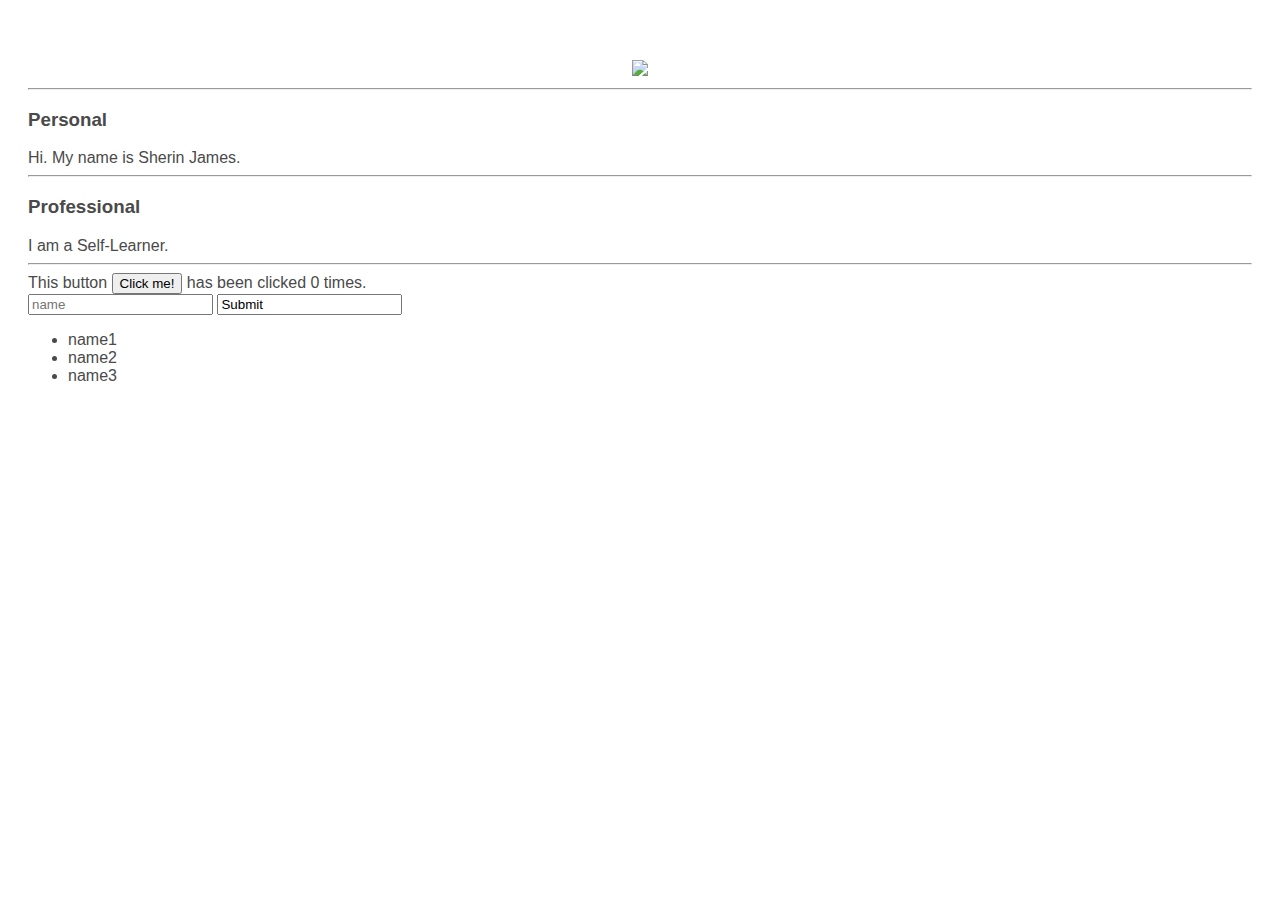
==== ui/index.html @ 02b9c2e1 "[imad-console] Updates ui/index.html" ====
<!doctype html>
<html>
    <head>
        <link href="/ui/style.css" rel="stylesheet" />
    </head>
    <body>
        <div class = "container">
            <div class="center">
                <img id = "madi" src="https://pbs.twimg.com/profile_images/761069161082609668/EGrf6j2N.jpg" class="img-medium"/>
            </div>
            <hr/>
            <h3>Personal</h3>
            <div>
                Hi. My name is Sherin James.
            </div>
            <hr/>
            <h3>Professional</h3>
            <div>
                I am a Self-Learner.
            </div>
            <hr/>
            <div class = "footer">
                This button <button id = 'counter'>Click me!</button> has been clicked <span id = 'count'>0</span> times.
                <div>
                <input type="text" id="name" placeholder="name"></input>
                <input type="text" value="Submit"></input>
                <ul>
                    <li>name1</li>
                    <li>name2</li>
                    <li>name3</li>
                </ul>
                </div>
            </div>
        </div>
       
        <script type="text/javascript" src="/ui/main.js">
        </script>
    </body>
</html>
---- ui/style.css ----
body {
    font-family: sans-serif;
    
    margin-top: 60px;
}

.center {
    text-align: center;
}

.text-big {
    font-size: 300%;
}

.bold {
    font-weight: bold;
}

.img-medium {
    height: 200px;
}
.container {
     max-width: 800;
     margin: 0 auto;
     color: #4a4a4a;
     font-family: sans-serif;
     padding-left: 20px;
     padding-right: 20px;
}
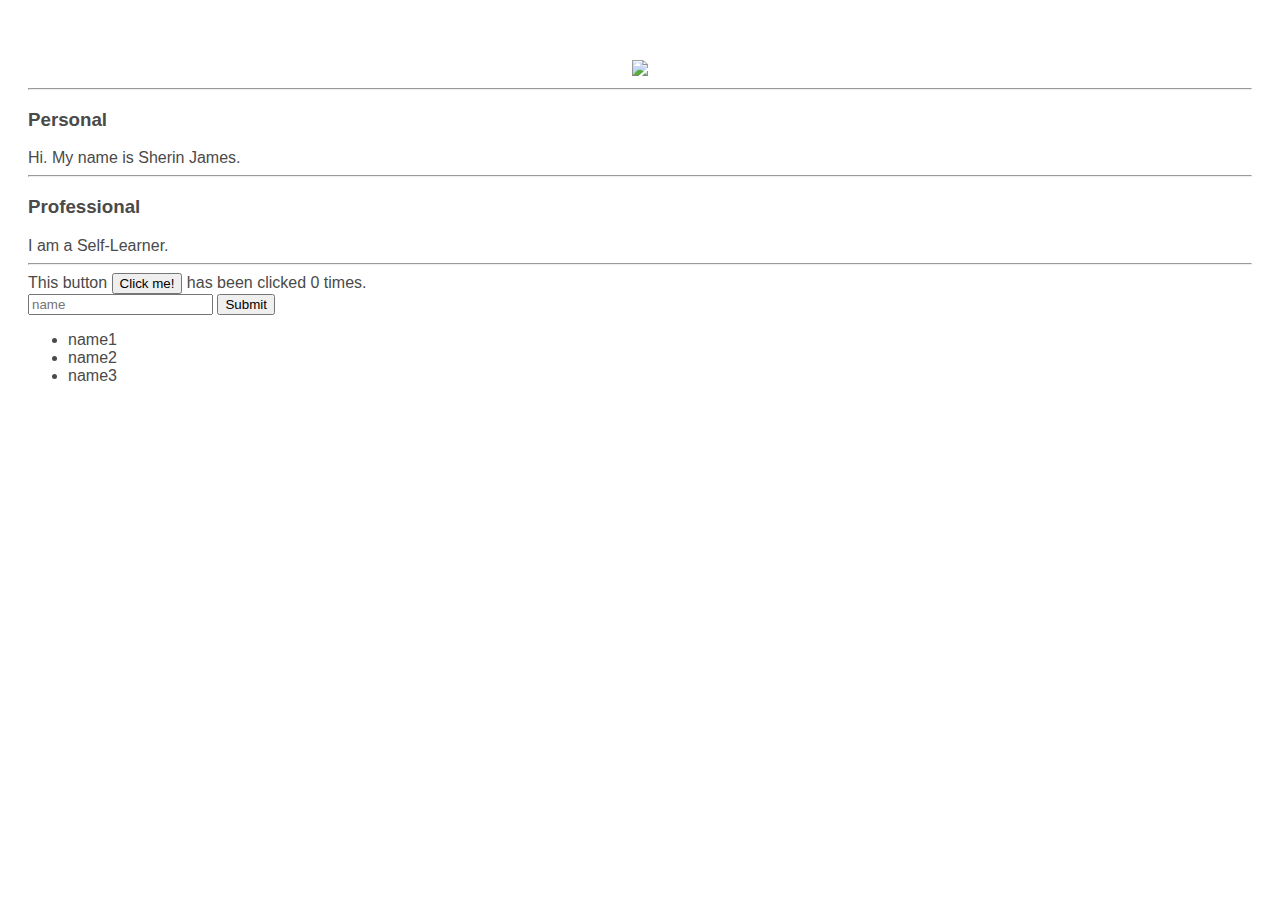
==== commit 6477d767: "[imad-console] Updates ui/index.html" ====
--- a/ui/index.html
+++ b/ui/index.html
@@ -23,7 +23,7 @@
                 This button <button id = 'counter'>Click me!</button> has been clicked <span id = 'count'>0</span> times.
                 <div>
                 <input type="text" id="name" placeholder="name"></input>
-                <input type="text" value="Submit"></input>
+                <input type="submit" value="Submit"></input>
                 <ul>
                     <li>name1</li>
                     <li>name2</li>
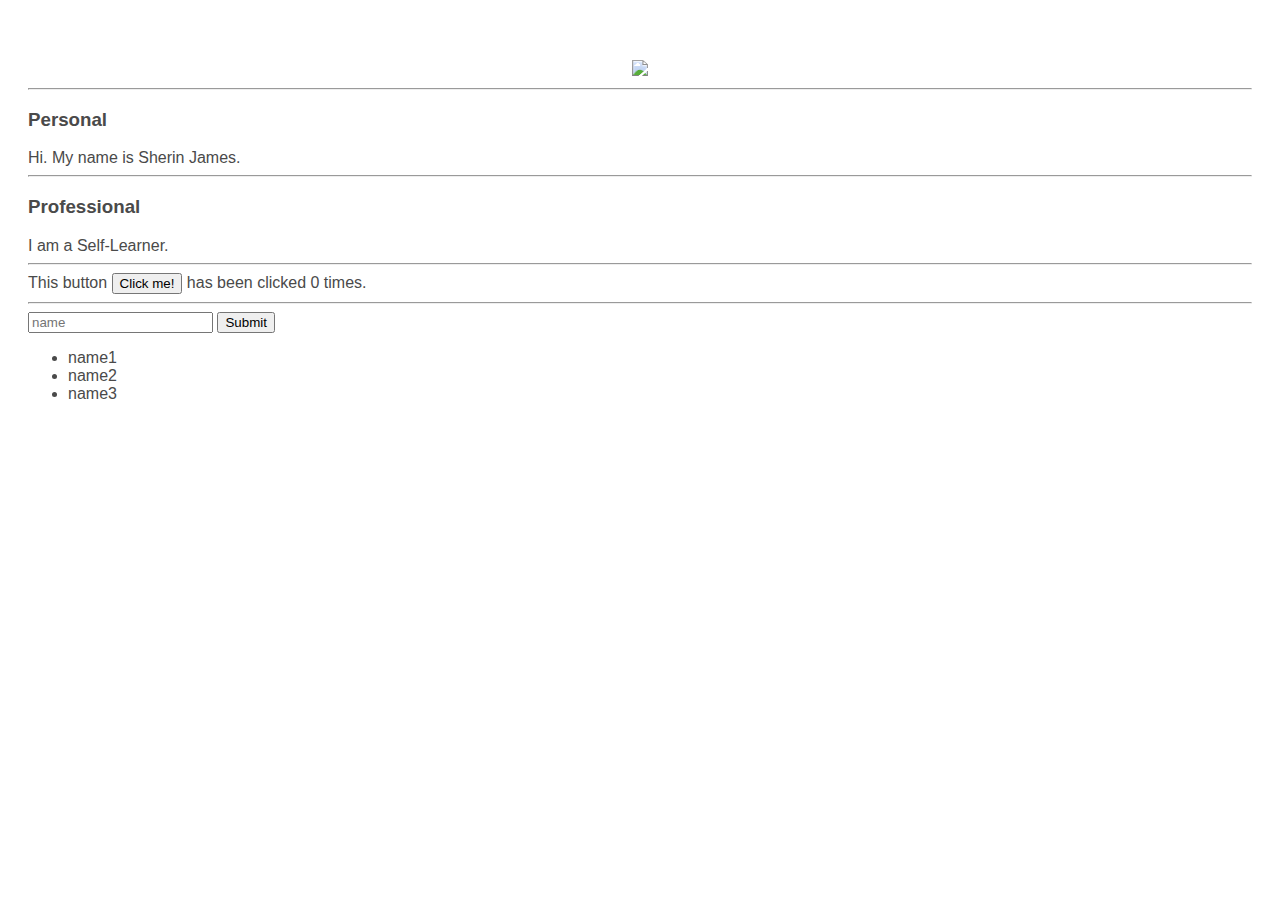
==== commit aa3106d0: "[imad-console] Updates ui/index.html" ====
--- a/ui/index.html
+++ b/ui/index.html
@@ -21,6 +21,7 @@
             <hr/>
             <div class = "footer">
                 This button <button id = 'counter'>Click me!</button> has been clicked <span id = 'count'>0</span> times.
+                <hr/>
                 <div>
                 <input type="text" id="name" placeholder="name"></input>
                 <input type="submit" value="Submit"></input>
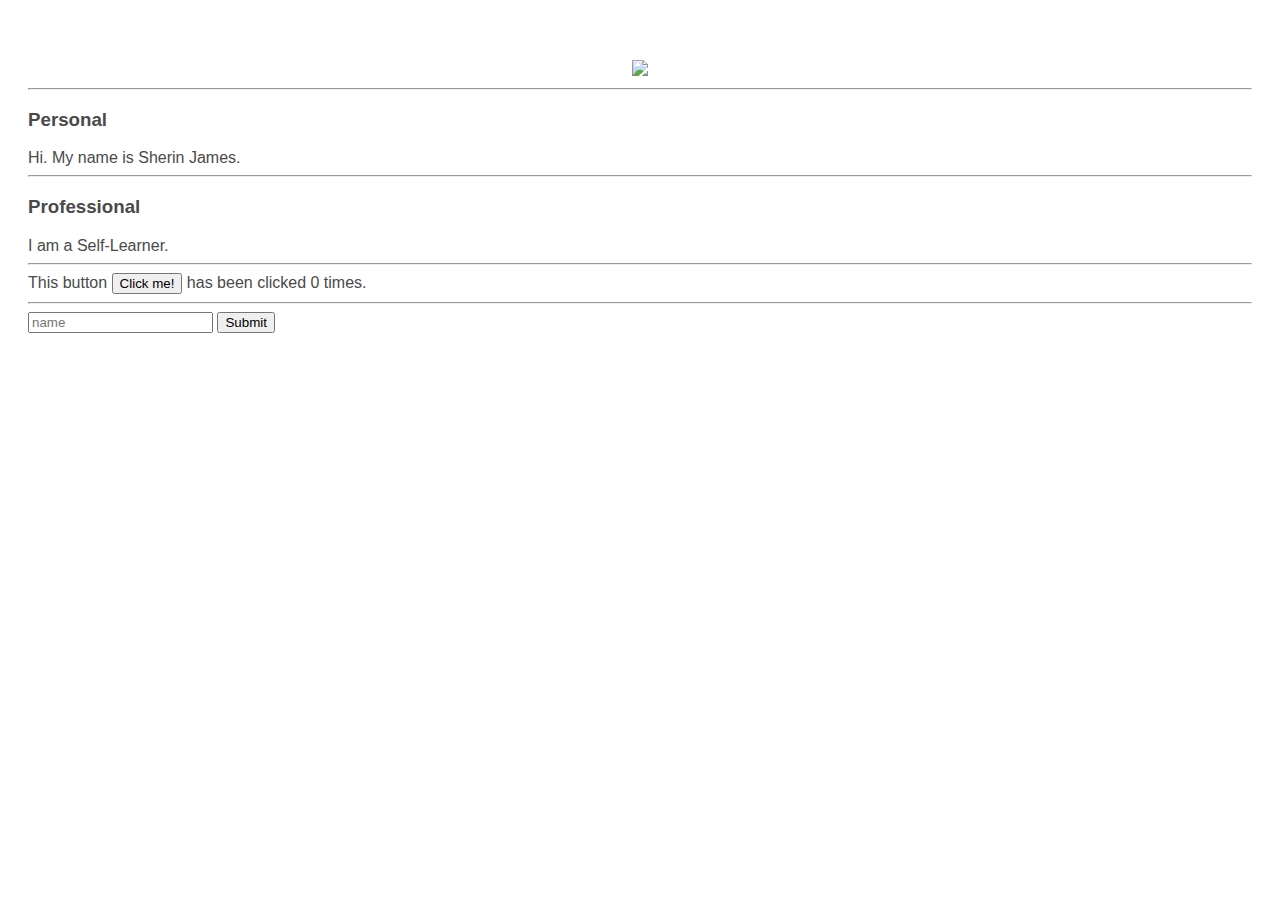
==== commit d585eb4f: "[imad-console] Updates ui/index.html" ====
--- a/ui/index.html
+++ b/ui/index.html
@@ -24,11 +24,9 @@
                 <hr/>
                 <div>
                 <input type="text" id="name" placeholder="name"></input>
-                <input type="submit" value="Submit"></input>
-                <ul>
-                    <li>name1</li>
-                    <li>name2</li>
-                    <li>name3</li>
+                <input type="submit" id ='submit_btn' value="Submit"></input>
+                <u id = 'namelistl>
+                    
                 </ul>
                 </div>
             </div>
